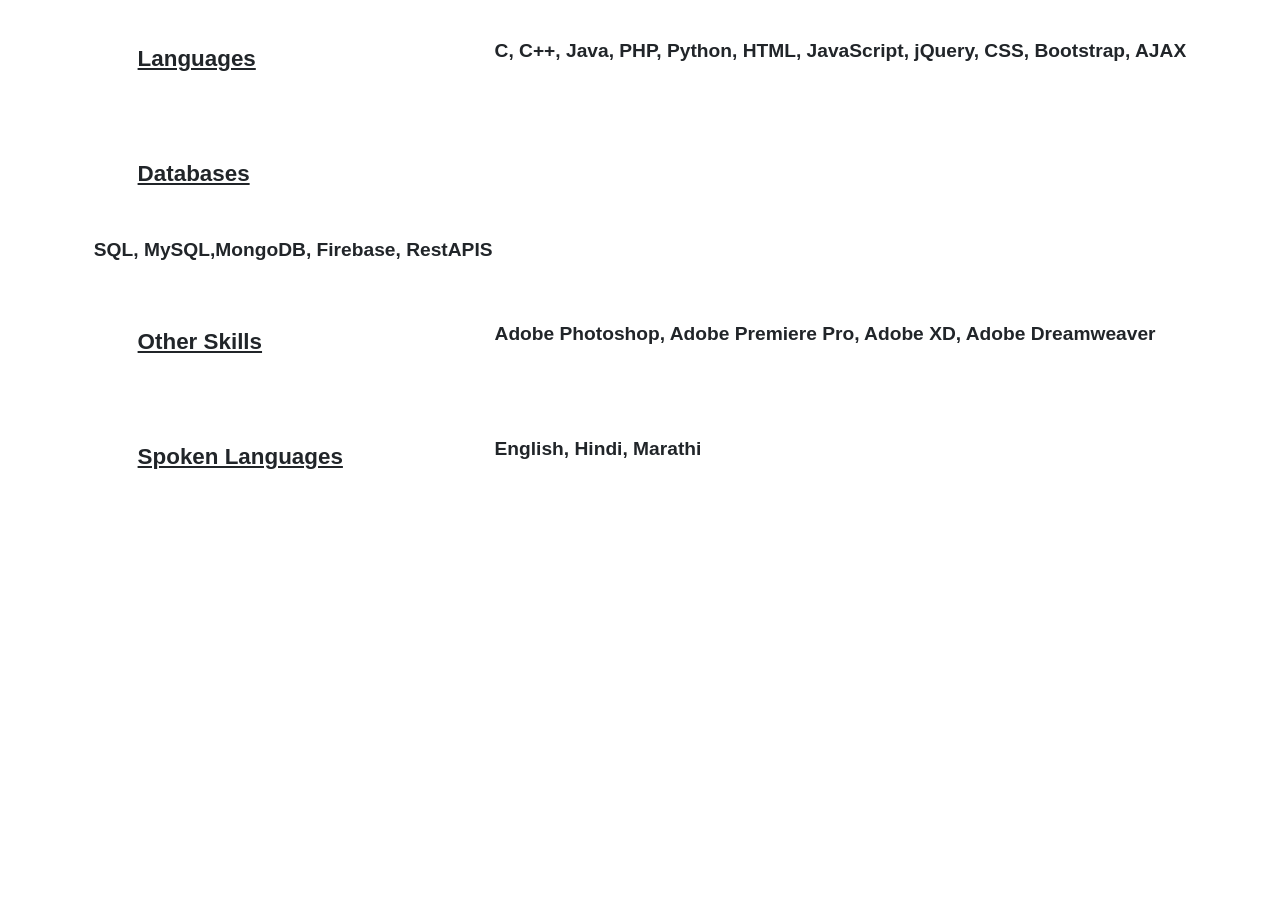
==== progress.html @ 9acd0d6d "Update progress.html" ====
<html>
<head>


    

    <link href="css/styles.css" rel="stylesheet" />
</head>
<body>

					
					
					
					<center>
					<div style="overflow-x:auto; margin:0 2em 0 2em;">
					
					<table border="0">
					<tr>
					<td>
						<!--Languages-->
						<table border="0">
							
							<tr>
								<th style="padding:2em; font-size:1.4em;" colspan=2><u>Languages</u></th>
							
								<td>
									<!--progress bar1-->
									<p>
										<b><span style="font-size:1.2em;">C, C++, Java, PHP, Python, HTML, JavaScript, jQuery, CSS, Bootstrap, AJAX</span></b>
									</p>
								</td>
							</tr>
							
							<tr>
								<th style="padding:2em; font-size:1.4em;" colspan=2><u>Databases</u></th>
							</tr>
							
							<tr>
								<td>
									<!--progress bar1-->
									<p>
										<b><span style="font-size:1.2em;">SQL, MySQL,MongoDB, Firebase, RestAPIS</span></b>
									</p>
								</td>
							</tr>
							
							<tr>
								<th style="padding:2em; font-size:1.4em;" colspan=2><u>Other Skills</u></th>
							
								<td>
									<!--progress bar1-->
									<p>
										<b><span style="font-size:1.2em;">Adobe Photoshop, Adobe Premiere Pro, Adobe XD, Adobe Dreamweaver</span></b>
									</p>
								</td>
							</tr>
							<tr>
								<th style="padding:2em; font-size:1.4em;" colspan=2><u>Spoken Languages</u></th>
							
								<td>
									<!--progress bar1-->
									<p>
										<b><span style="font-size:1.2em;">English, Hindi, Marathi</span></b>
									</p>
								</td>								
								
							</tr>
						</table>
					</td>
					</tr>
					</table>
					
					</div>
					</center>

		
 
</body>
</html>
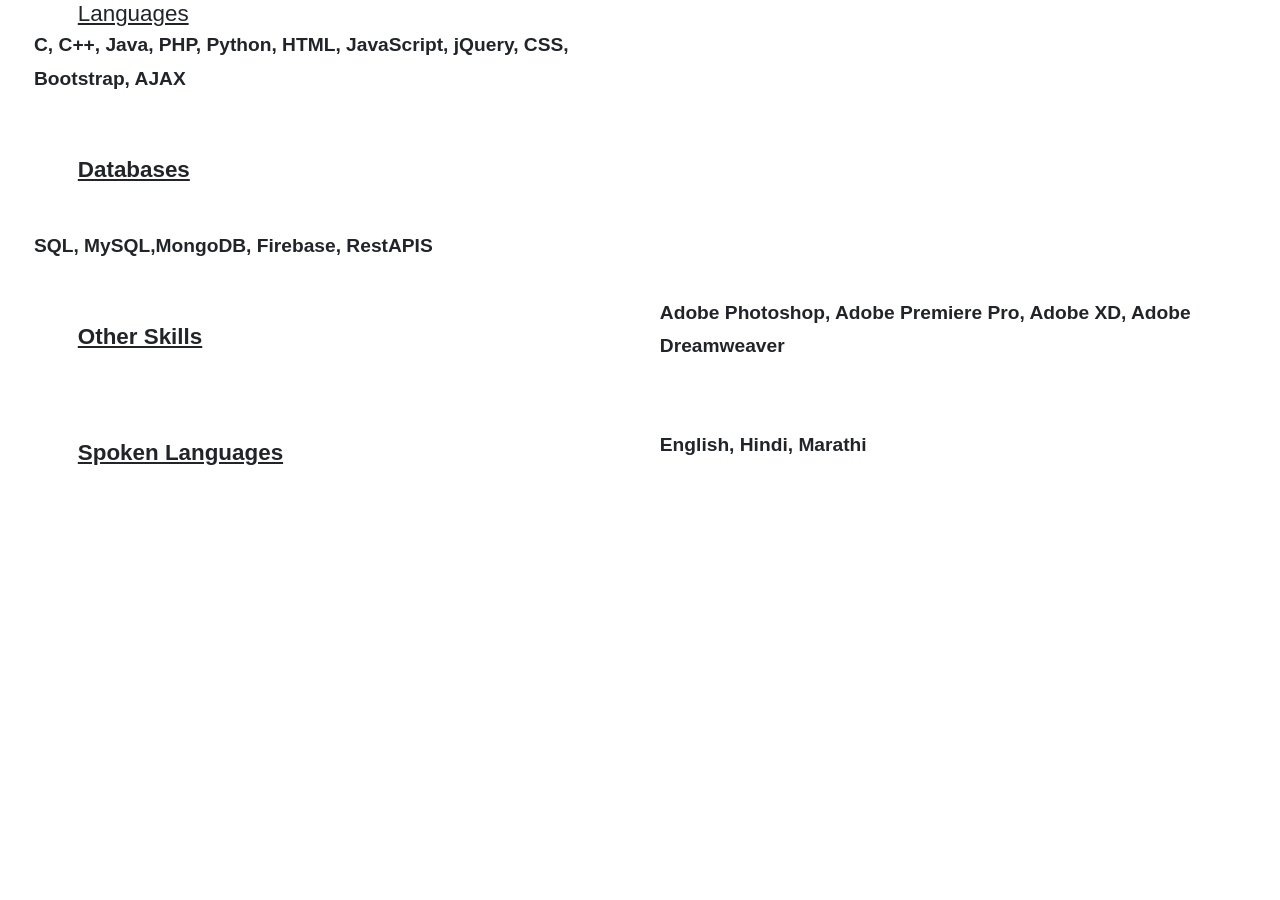
==== commit d793a207: "Update progress.html" ====
--- a/progress.html
+++ b/progress.html
@@ -21,7 +21,7 @@
 						<table border="0">
 							
 							<tr>
-								<th style="padding:2em; font-size:1.4em;" colspan=2><u>Languages</u></th>
+								<span style="padding:2em; font-size:1.4em;" colspan=2><u>Languages</u>
 							
 								<td>
 									<!--progress bar1-->
@@ -29,6 +29,7 @@
 										<b><span style="font-size:1.2em;">C, C++, Java, PHP, Python, HTML, JavaScript, jQuery, CSS, Bootstrap, AJAX</span></b>
 									</p>
 								</td>
+								
 							</tr>
 							
 							<tr>
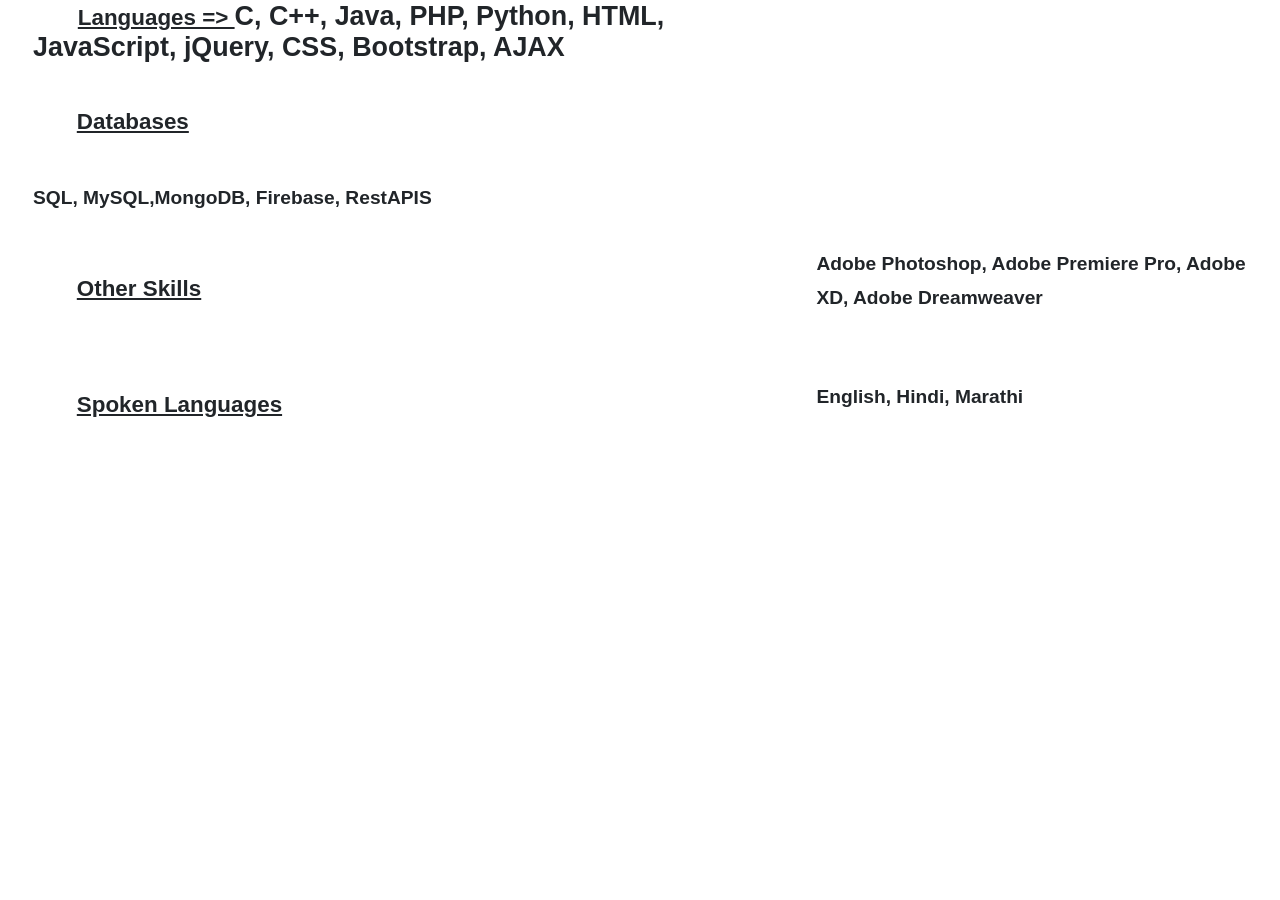
==== commit 4536c09b: "Update progress.html" ====
--- a/progress.html
+++ b/progress.html
@@ -16,21 +16,15 @@
 					
 					<table border="0">
 					<tr>
-					<td>
-						<!--Languages-->
-						<table border="0">
+						<td>
 							
-							<tr>
-								<span style="padding:2em; font-size:1.4em;" colspan=2><u>Languages</u>
-							
-								<td>
-									<!--progress bar1-->
-									<p>
-										<b><span style="font-size:1.2em;">C, C++, Java, PHP, Python, HTML, JavaScript, jQuery, CSS, Bootstrap, AJAX</span></b>
-									</p>
-								</td>
+							<b><span style="padding:2em; font-size:1.4em;" colspan=2><u>Languages => </u>
+										
+							<span style="font-size:1.2em;">C, C++, Java, PHP, Python, HTML, JavaScript, jQuery, CSS, Bootstrap, AJAX</span></b>
+										
+						</td>
 								
-							</tr>
+					</tr>
 							
 							<tr>
 								<th style="padding:2em; font-size:1.4em;" colspan=2><u>Databases</u></th>
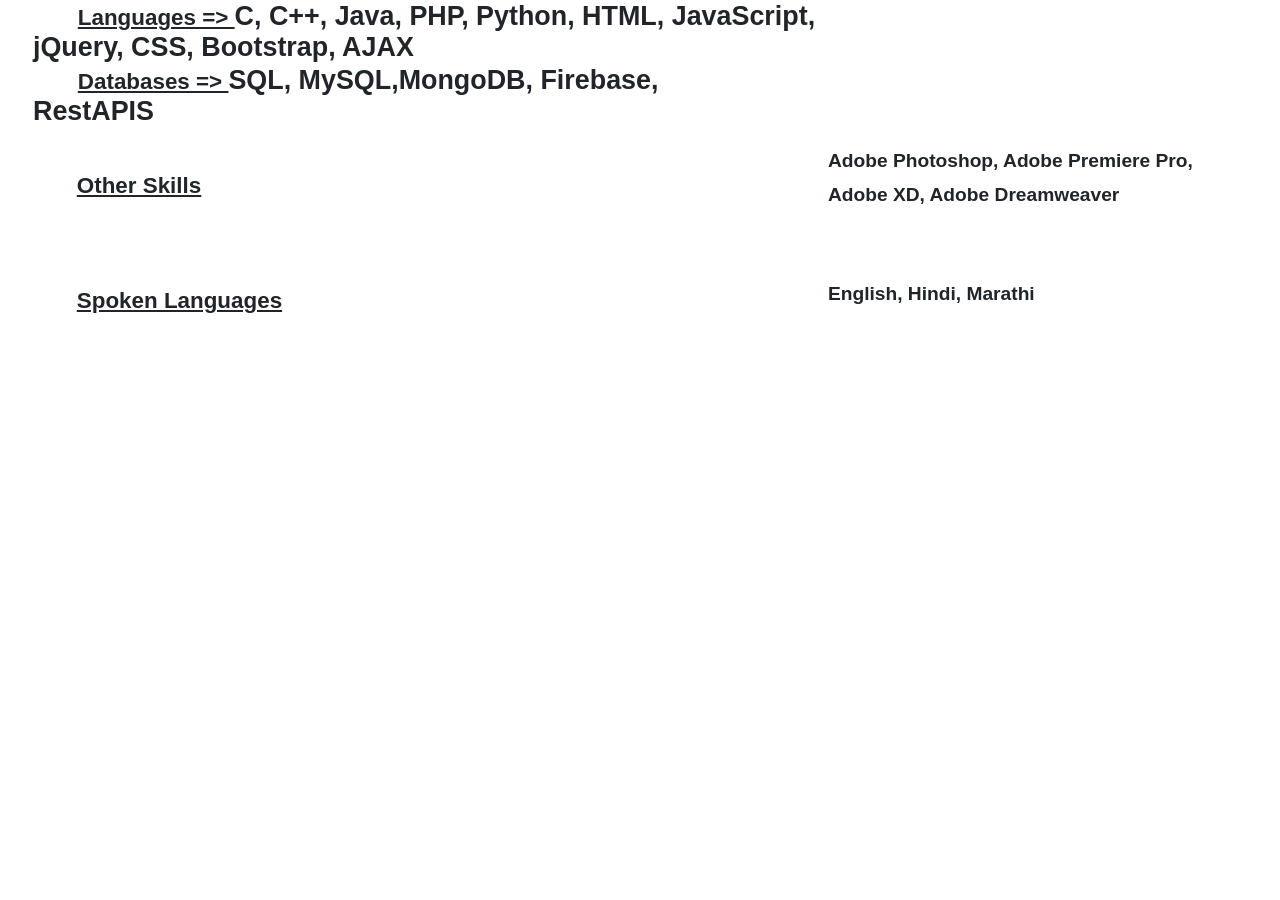
==== commit ad035c9c: "Update progress.html" ====
--- a/progress.html
+++ b/progress.html
@@ -17,27 +17,22 @@
 					<table border="0">
 					<tr>
 						<td>
-							
-							<b><span style="padding:2em; font-size:1.4em;" colspan=2><u>Languages => </u>
-										
-							<span style="font-size:1.2em;">C, C++, Java, PHP, Python, HTML, JavaScript, jQuery, CSS, Bootstrap, AJAX</span></b>
-										
+							<b>
+								<span style="padding:2em; font-size:1.4em;" colspan=2><u>Languages => </u>			
+								<span style="font-size:1.2em;">C, C++, Java, PHP, Python, HTML, JavaScript, jQuery, CSS, Bootstrap, AJAX</span>
+							</b>
 						</td>
 								
 					</tr>
 							
-							<tr>
-								<th style="padding:2em; font-size:1.4em;" colspan=2><u>Databases</u></th>
-							</tr>
-							
-							<tr>
-								<td>
-									<!--progress bar1-->
-									<p>
-										<b><span style="font-size:1.2em;">SQL, MySQL,MongoDB, Firebase, RestAPIS</span></b>
-									</p>
-								</td>
-							</tr>
+					<tr>
+						<td>
+							<b>
+								<span style="padding:2em; font-size:1.4em;" colspan=2><u>Databases => </u></th>
+								<span style="font-size:1.2em;">SQL, MySQL,MongoDB, Firebase, RestAPIS</span>
+							</b>
+						</td>
+					</tr>
 							
 							<tr>
 								<th style="padding:2em; font-size:1.4em;" colspan=2><u>Other Skills</u></th>
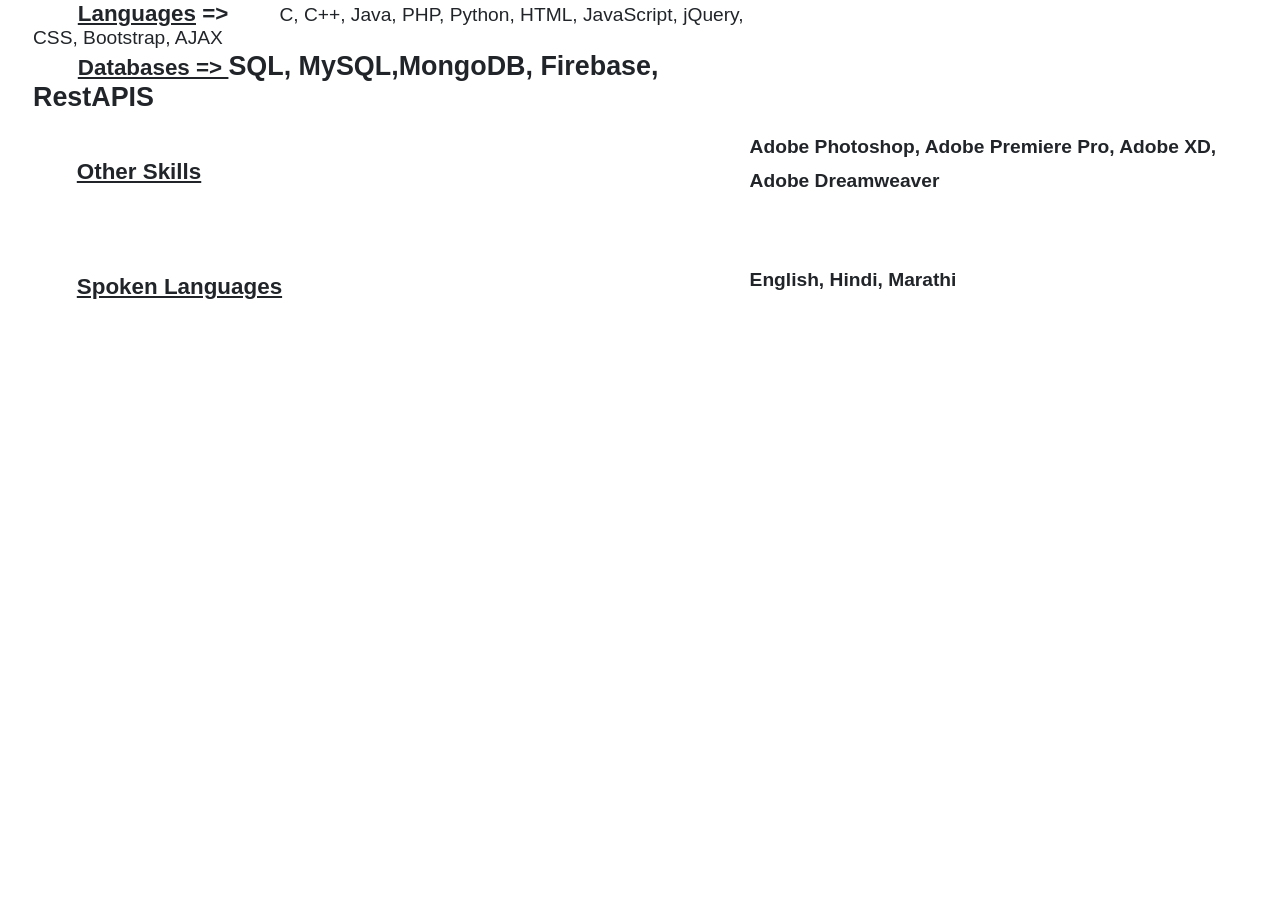
==== commit 466aab71: "Update progress.html" ====
--- a/progress.html
+++ b/progress.html
@@ -18,9 +18,10 @@
 					<tr>
 						<td>
 							<b>
-								<span style="padding:2em; font-size:1.4em;" colspan=2><u>Languages => </u>			
-								<span style="font-size:1.2em;">C, C++, Java, PHP, Python, HTML, JavaScript, jQuery, CSS, Bootstrap, AJAX</span>
+								<span style="padding:2em; font-size:1.4em;" colspan=2><u>Languages</u> => 
 							</b>
+							<span style="font-size:1.2em;">C, C++, Java, PHP, Python, HTML, JavaScript, jQuery, CSS, Bootstrap, AJAX</span>
+							
 						</td>
 								
 					</tr>
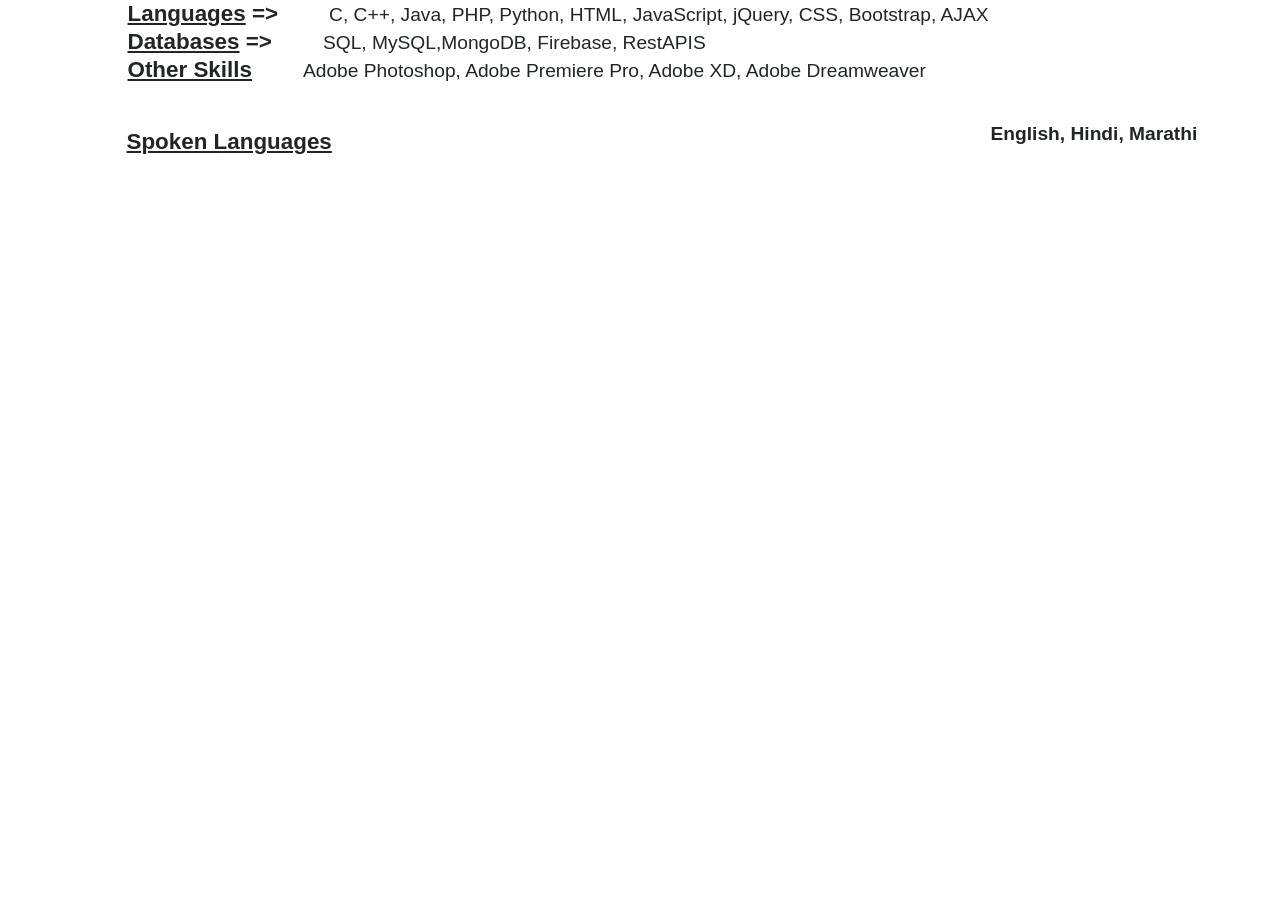
==== commit ddbc4d83: "Update progress.html" ====
--- a/progress.html
+++ b/progress.html
@@ -29,37 +29,32 @@
 					<tr>
 						<td>
 							<b>
-								<span style="padding:2em; font-size:1.4em;" colspan=2><u>Databases => </u></th>
-								<span style="font-size:1.2em;">SQL, MySQL,MongoDB, Firebase, RestAPIS</span>
+								<span style="padding:2em; font-size:1.4em;" colspan=2><u>Databases</u> => 
 							</b>
+							<span style="font-size:1.2em;">SQL, MySQL,MongoDB, Firebase, RestAPIS</span>
 						</td>
 					</tr>
 							
-							<tr>
-								<th style="padding:2em; font-size:1.4em;" colspan=2><u>Other Skills</u></th>
-							
-								<td>
-									<!--progress bar1-->
-									<p>
-										<b><span style="font-size:1.2em;">Adobe Photoshop, Adobe Premiere Pro, Adobe XD, Adobe Dreamweaver</span></b>
-									</p>
-								</td>
-							</tr>
-							<tr>
-								<th style="padding:2em; font-size:1.4em;" colspan=2><u>Spoken Languages</u></th>
-							
-								<td>
-									<!--progress bar1-->
-									<p>
-										<b><span style="font-size:1.2em;">English, Hindi, Marathi</span></b>
-									</p>
-								</td>								
-								
-							</tr>
-						</table>
-					</td>
+					<tr>
+						<td>
+							<b>
+								<span style="padding:2em; font-size:1.4em;" colspan=2><u>Other Skills</u></th>
+							</b>
+							<span style="font-size:1.2em;">Adobe Photoshop, Adobe Premiere Pro, Adobe XD, Adobe Dreamweaver</span>
+						</td>
 					</tr>
-					</table>
+					<tr>
+						<th style="padding:2em; font-size:1.4em;" colspan=2><u>Spoken Languages</u></th>
+					
+						<td>
+							<!--progress bar1-->
+							<p>
+								<b><span style="font-size:1.2em;">English, Hindi, Marathi</span></b>
+							</p>
+						</td>								
+						
+					</tr>
+				</table>
 					
 					</div>
 					</center>
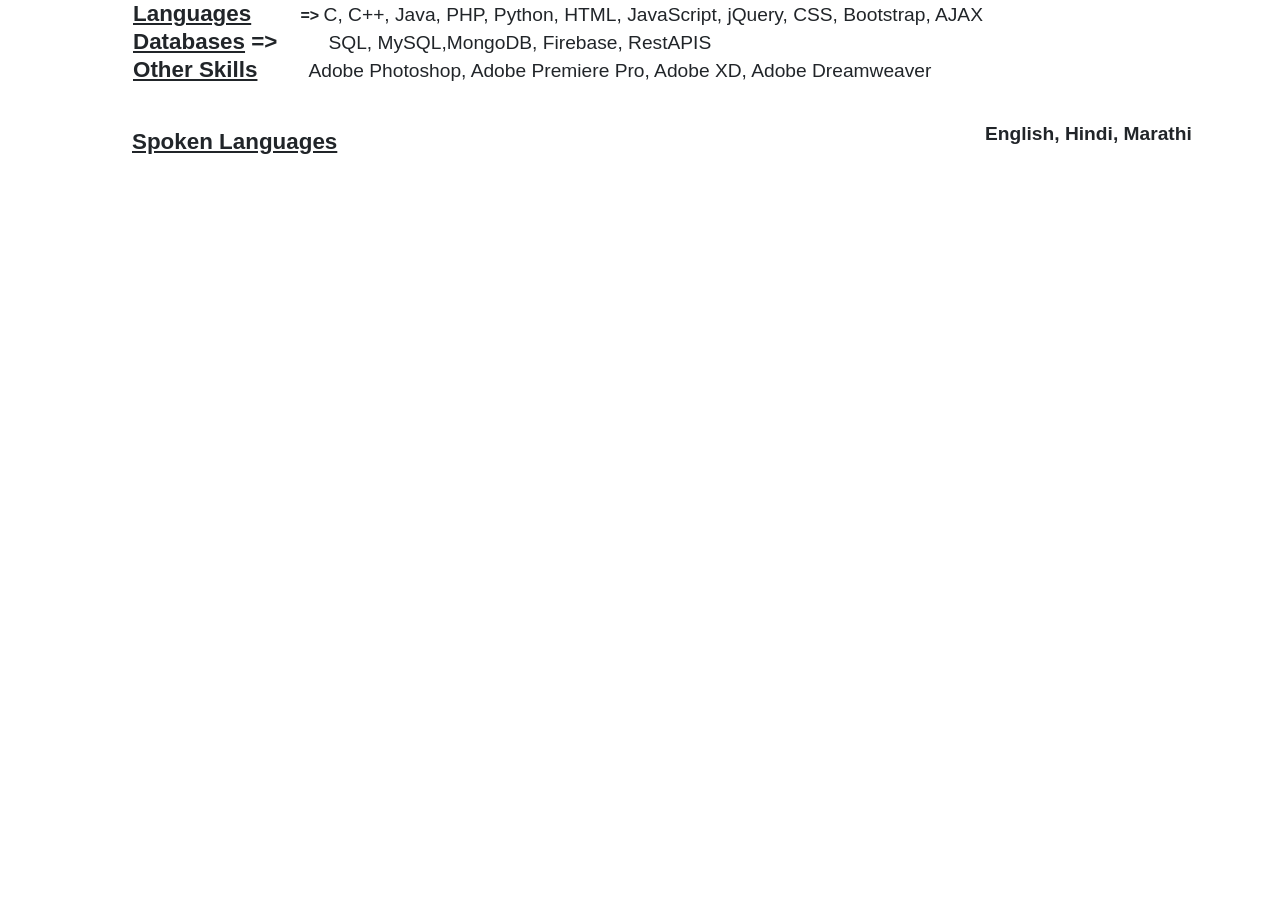
==== commit ea16d130: "Update progress.html" ====
--- a/progress.html
+++ b/progress.html
@@ -18,7 +18,7 @@
 					<tr>
 						<td>
 							<b>
-								<span style="padding:2em; font-size:1.4em;" colspan=2><u>Languages</u> => 
+								<span style="padding:2em; font-size:1.4em;" colspan=2><u>Languages</u></span> => 
 							</b>
 							<span style="font-size:1.2em;">C, C++, Java, PHP, Python, HTML, JavaScript, jQuery, CSS, Bootstrap, AJAX</span>
 							
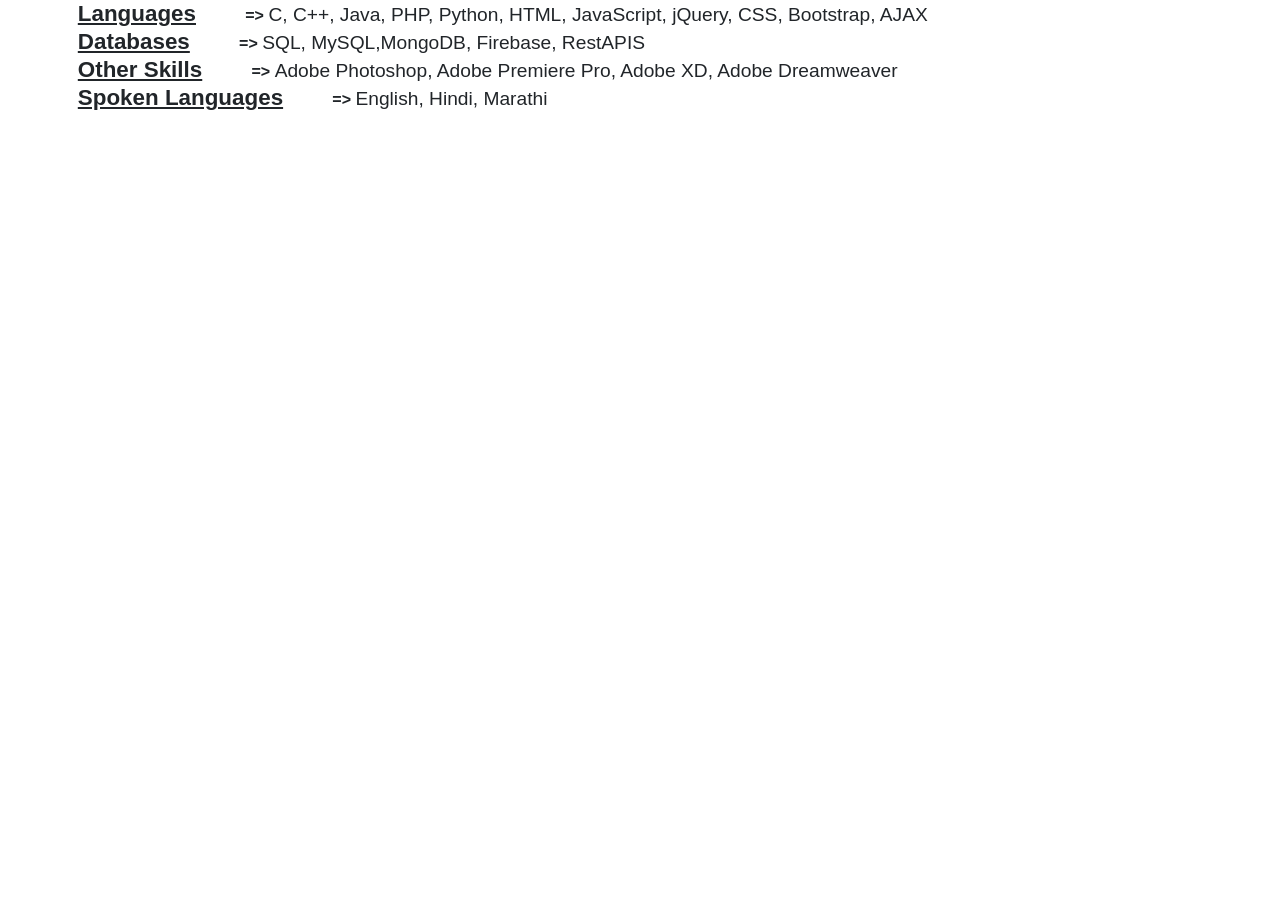
==== commit a443704a: "Update progress.html" ====
--- a/progress.html
+++ b/progress.html
@@ -8,10 +8,6 @@
 </head>
 <body>
 
-					
-					
-					
-					<center>
 					<div style="overflow-x:auto; margin:0 2em 0 2em;">
 					
 					<table border="0">
@@ -29,7 +25,7 @@
 					<tr>
 						<td>
 							<b>
-								<span style="padding:2em; font-size:1.4em;" colspan=2><u>Databases</u> => 
+								<span style="padding:2em; font-size:1.4em;" colspan=2><u>Databases</u></span> => 
 							</b>
 							<span style="font-size:1.2em;">SQL, MySQL,MongoDB, Firebase, RestAPIS</span>
 						</td>
@@ -38,26 +34,21 @@
 					<tr>
 						<td>
 							<b>
-								<span style="padding:2em; font-size:1.4em;" colspan=2><u>Other Skills</u></th>
+								<span style="padding:2em; font-size:1.4em;" colspan=2><u>Other Skills</u></span> => 
 							</b>
 							<span style="font-size:1.2em;">Adobe Photoshop, Adobe Premiere Pro, Adobe XD, Adobe Dreamweaver</span>
 						</td>
 					</tr>
 					<tr>
-						<th style="padding:2em; font-size:1.4em;" colspan=2><u>Spoken Languages</u></th>
-					
 						<td>
-							<!--progress bar1-->
-							<p>
-								<b><span style="font-size:1.2em;">English, Hindi, Marathi</span></b>
-							</p>
+							<b>
+								<span style="padding:2em; font-size:1.4em;" colspan=2><u>Spoken Languages</u></span> => 
+							</b>
+							<span style="font-size:1.2em;">English, Hindi, Marathi</span>
 						</td>								
 						
 					</tr>
 				</table>
-					
-					</div>
-					</center>
 
 		
  
